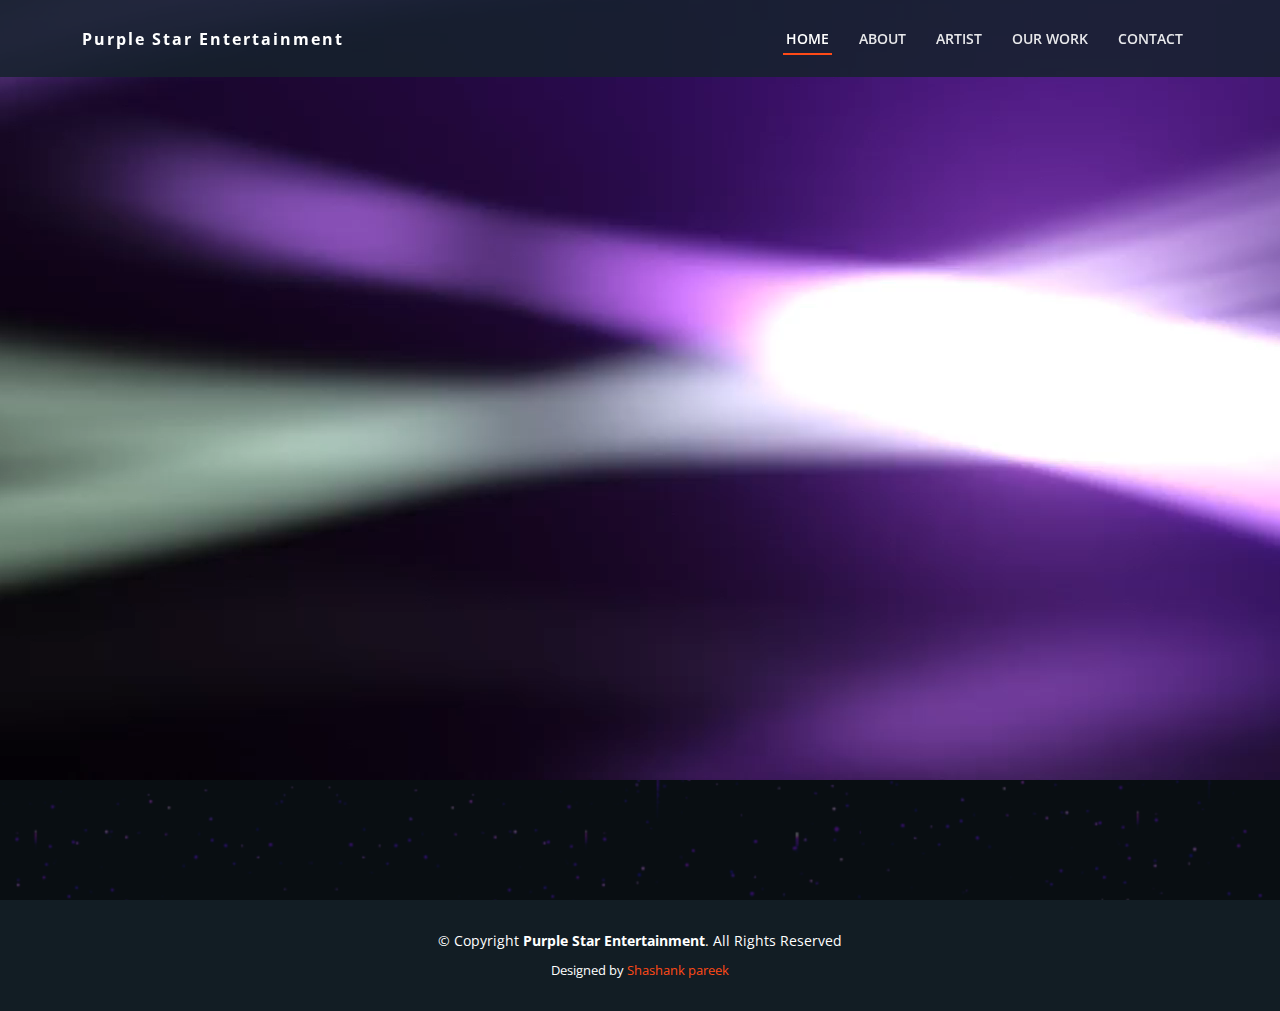
==== index.html @ f565d715 "update" ====
<!DOCTYPE html>
<html lang="en">

<head>
    <meta charset="utf-8">
    <meta content="width=device-width, initial-scale=1.0" name="viewport">

    <title>Purple Star Entertainment </title>
    <meta content="" name="description">
    <meta content="" name="keywords">

    <!-- Favicons -->
    <link href="assets/img/logo.png" rel="icon">
    <link href="assets/img/apple-touch-icon.png" rel="apple-touch-icon">

    <!-- Google Fonts -->
    <link href="https://fonts.googleapis.com/css?family=Open+Sans:300,300i,400,400i,600,600i,700,700i|Raleway:300,300i,400,400i,500,500i,600,600i,700,700i|Poppins:300,300i,400,400i,500,500i,600,600i,700,700i" rel="stylesheet">

    <!-- Vendor CSS Files -->
    <link href="assets/vendor/aos/aos.css" rel="stylesheet">
    <link href="assets/vendor/bootstrap/css/bootstrap.min.css" rel="stylesheet">
    <link href="assets/vendor/bootstrap-icons/bootstrap-icons.css" rel="stylesheet">
    <link href="assets/vendor/boxicons/css/boxicons.min.css" rel="stylesheet">
    <link href="assets/vendor/glightbox/css/glightbox.min.css" rel="stylesheet">
    <link href="assets/vendor/remixicon/remixicon.css" rel="stylesheet">
    <link href="assets/vendor/swiper/swiper-bundle.min.css" rel="stylesheet">

    <!--  Main CSS File -->
    <link href="assets/css/style.css" rel="stylesheet">


</head>

<body>
<!-- ======= Header ======= -->
    <header id="header" class="fixed-top">
        <div class="container d-flex align-items-center justify-content-between">

            <p class="logo"><a href="index.html">Purple Star Entertainment</a></p>
            <!-- Uncomment below if you prefer to use an image logo -->
            <!-- <a href="index.html" class="logo"><img src="assets/img/logo.png" alt="" class="img-fluid"></a>-->

            <nav id="navbar" class="navbar">
                <ul>
                    <li><a class="nav-link scrollto active" href="index.html">Home</a></li>
                    <li><a class="nav-link scrollto" href="about.html">About</a></li>
                    <li><a class="nav-link scrollto" href="our-artist.html">Artist</a></li>
                    <li><a class="nav-link scrollto" href="our-work.html">Our Work</a></li>
                    <li><a class="nav-link scrollto" href="Contact.html">Contact</a></li>
                </ul>
                <i class="bi bi-list mobile-nav-toggle"></i>
            </nav><!-- .navbar -->

        </div>
    </header><!-- End Header -->

    <!-- ======= Hero Section ======= -->
    <section id="hero">
        <div class="hero-container" data-aos="fade-up" data-aos-delay="150">
            <h1>Purple Star Entertainment</h1>
            <h2></h2>
            <div class="d-flex">
                <a href="our-artist.html" class="btn-get-started scrollto">OUR ARTIST</a>

            </div>
        </div>
    </section><!-- End Hero -->

    <main id="main">
 
    </main><!-- End #main -->

    <!-- ======= Footer ======= -->
    <footer id="footer">
 
        <div class="container">
            <div class="copyright">
                &copy; Copyright <strong><span>Purple Star Entertainment</span></strong>. All Rights Reserved
            </div>
            <div class="credits">
              
                Designed by <a href="https://shashankp2611.github.io/Port-folio/">Shashank pareek</a>
            </div>
        </div>
    </footer><!-- End Footer -->

    <div id="preloader">
<video autoplay muted ><source src="logo.mp4" type="video/mp4"><source src="logo.mp4" type="video/ogg">
  
</video> </div>
    <a href="#" class="back-to-top d-flex align-items-center justify-content-center"><i class="bi bi-arrow-up-short"></i></a>

    <!-- Vendor JS Files -->
    <script src="assets/vendor/purecounter/purecounter_vanilla.js"></script>
    <script src="assets/vendor/aos/aos.js"></script>
    <script src="assets/vendor/bootstrap/js/bootstrap.bundle.min.js"></script>
    <script src="assets/vendor/glightbox/js/glightbox.min.js"></script>
    <script src="assets/vendor/isotope-layout/isotope.pkgd.min.js"></script>
    <script src="assets/vendor/swiper/swiper-bundle.min.js"></script>
    <script src="assets/vendor/php-email-form/validate.js"></script>

    <!--  Main JS File -->
    <script src="assets/js/main.js"></script>

</body>

</html>
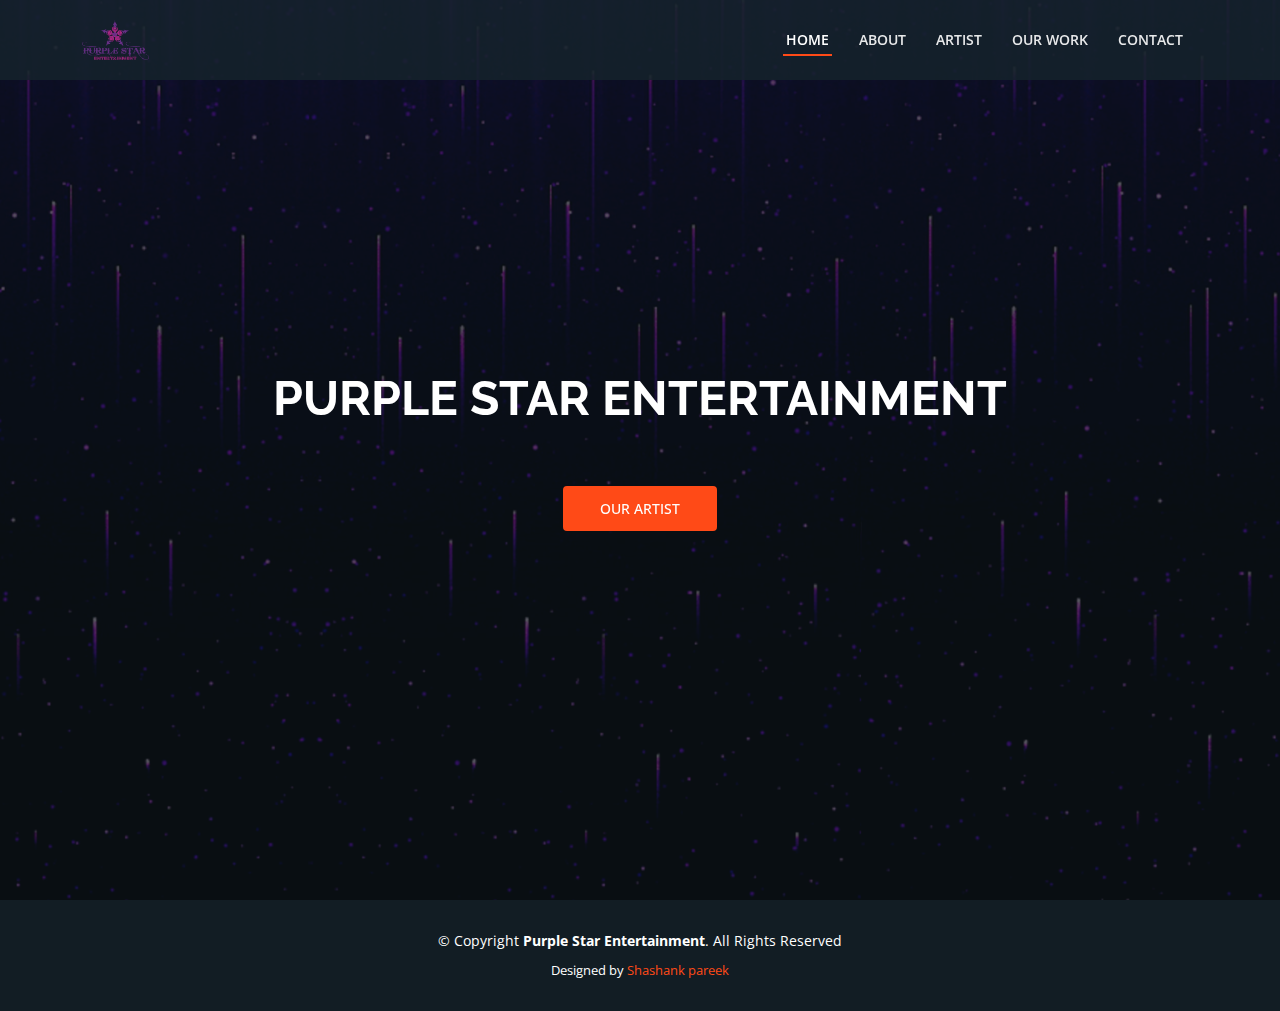
==== commit d8679a59: "updates" ====
--- a/index.html
+++ b/index.html
@@ -36,9 +36,9 @@
     <header id="header" class="fixed-top">
         <div class="container d-flex align-items-center justify-content-between">
 
-            <p class="logo"><a href="index.html">Purple Star Entertainment</a></p>
-            <!-- Uncomment below if you prefer to use an image logo -->
-            <!-- <a href="index.html" class="logo"><img src="assets/img/logo.png" alt="" class="img-fluid"></a>-->
+            <p class="logo"><a href="index.html"> <link href="assets/img/apple-touch-icon.png"
+    
+                href="index.html" class="logo"><img src="assets/img/logo.png" alt="" class="img-fluid"></a>
 
             <nav id="navbar" class="navbar">
                 <ul>
@@ -84,11 +84,10 @@
         </div>
     </footer><!-- End Footer -->
 
-    <div id="preloader">
-<video autoplay muted ><source src="logo.mp4" type="video/mp4"><source src="logo.mp4" type="video/ogg">
-  
-</video> </div>
-    <a href="#" class="back-to-top d-flex align-items-center justify-content-center"><i class="bi bi-arrow-up-short"></i></a>
+    <link rel="preload"
+    href="logo.svg"
+    as="image"
+    type="image/logo.svg" />
 
     <!-- Vendor JS Files -->
     <script src="assets/vendor/purecounter/purecounter_vanilla.js"></script>
--- a/assets/css/style.css
+++ b/assets/css/style.css
@@ -65,15 +65,17 @@
 --------------------------------------------------------------*/
 #preloader {
   position: absolute;
- margin-left: -400px;
-  margin-top: -300px;
+ margin-left: -200px;
+  margin-top: -200px;
   top: 0;
+  align-content: flex-end;
 
   background-size: auto;
   z-index: auto;
   
   overflow: hidden;
- 
+  
+
   
   
 }
@@ -82,7 +84,7 @@
 /*--------------------------------------------------------------
 # Disable aos animation delay on mobile devices
 --------------------------------------------------------------*/
-@media screen and (max-width: 7px) {
+@media screen and (max-width: 720px) {
   [data-aos-delay] {
     transition-delay: 0 !important;
   }
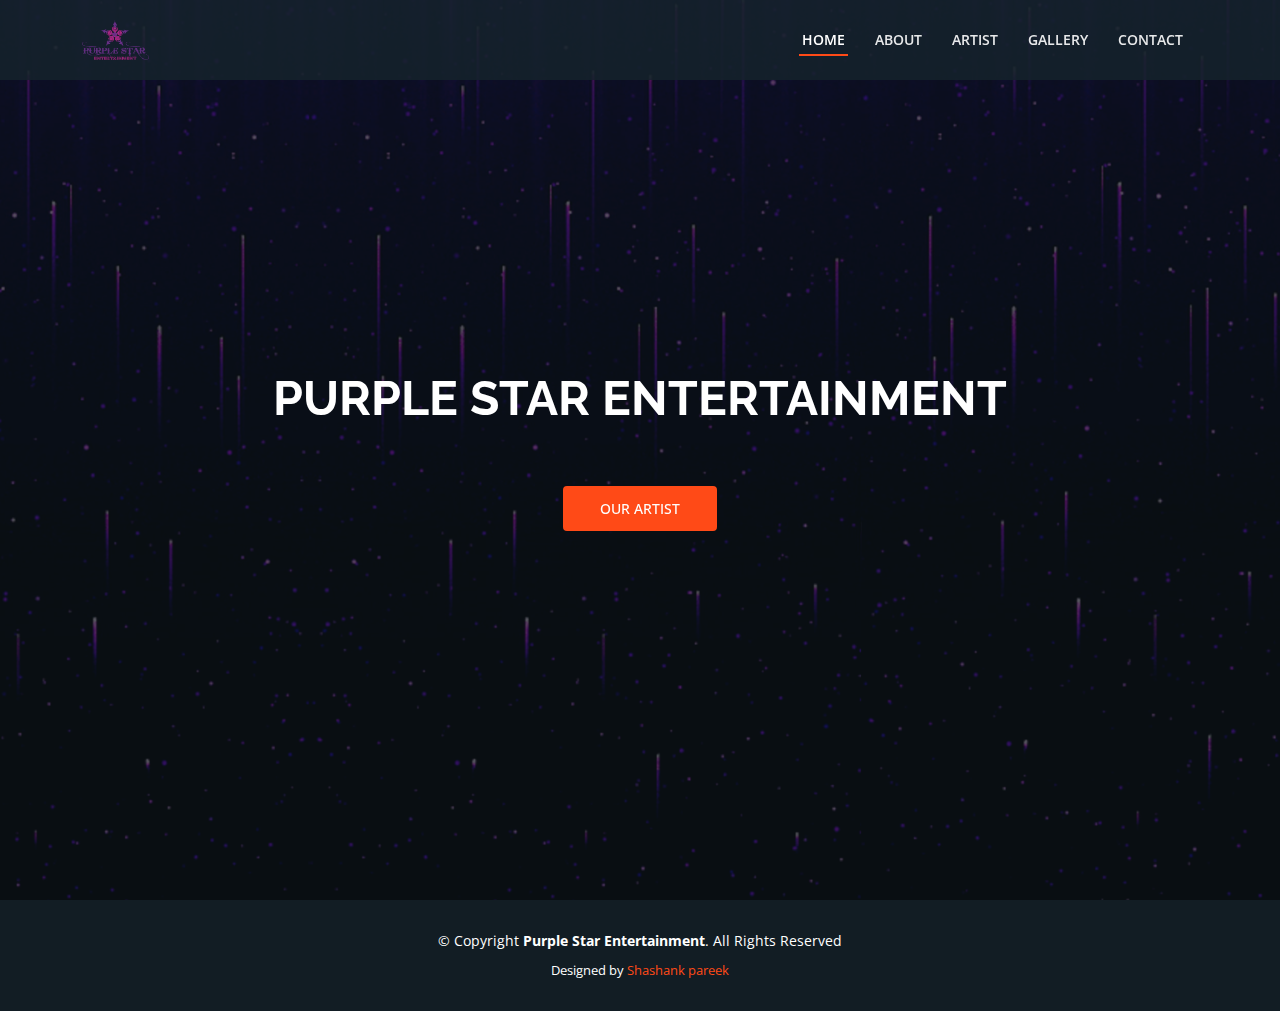
==== commit bc28425b: "updates" ====
--- a/index.html
+++ b/index.html
@@ -45,7 +45,7 @@
                     <li><a class="nav-link scrollto active" href="index.html">Home</a></li>
                     <li><a class="nav-link scrollto" href="about.html">About</a></li>
                     <li><a class="nav-link scrollto" href="our-artist.html">Artist</a></li>
-                    <li><a class="nav-link scrollto" href="our-work.html">Our Work</a></li>
+                    <li><a class="nav-link scrollto" href="gallery.html">Gallery</a></li>
                     <li><a class="nav-link scrollto" href="Contact.html">Contact</a></li>
                 </ul>
                 <i class="bi bi-list mobile-nav-toggle"></i>
--- a/assets/css/style.css
+++ b/assets/css/style.css
@@ -1338,7 +1338,7 @@
 .contact .info-box {
   color: #0e000e;
   text-align: center;
-  box-shadow: 0 0 30px rgba(248, 249, 251, 0.6);
+  box-shadow: 0 0 30px rgba(0, 4, 13, 0.6);
   padding: 20px 0 30px 0;
 }
 
